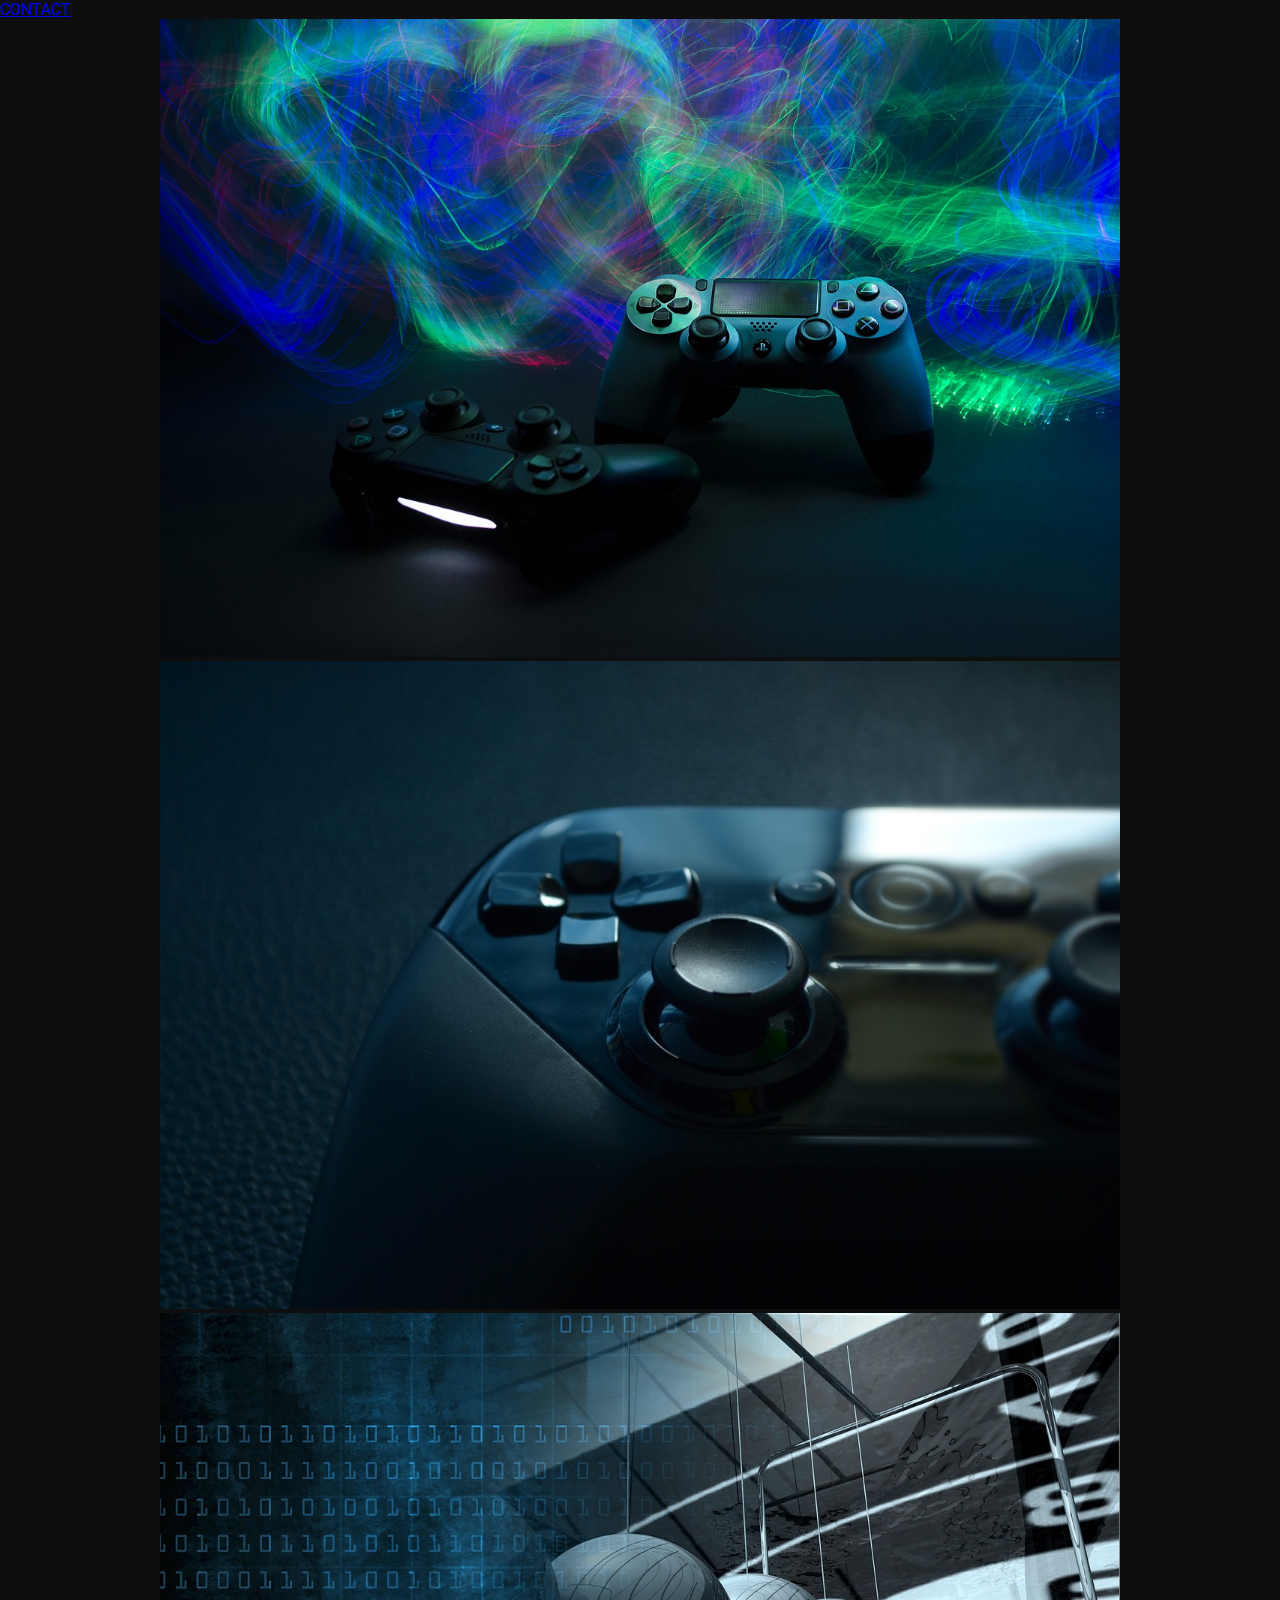
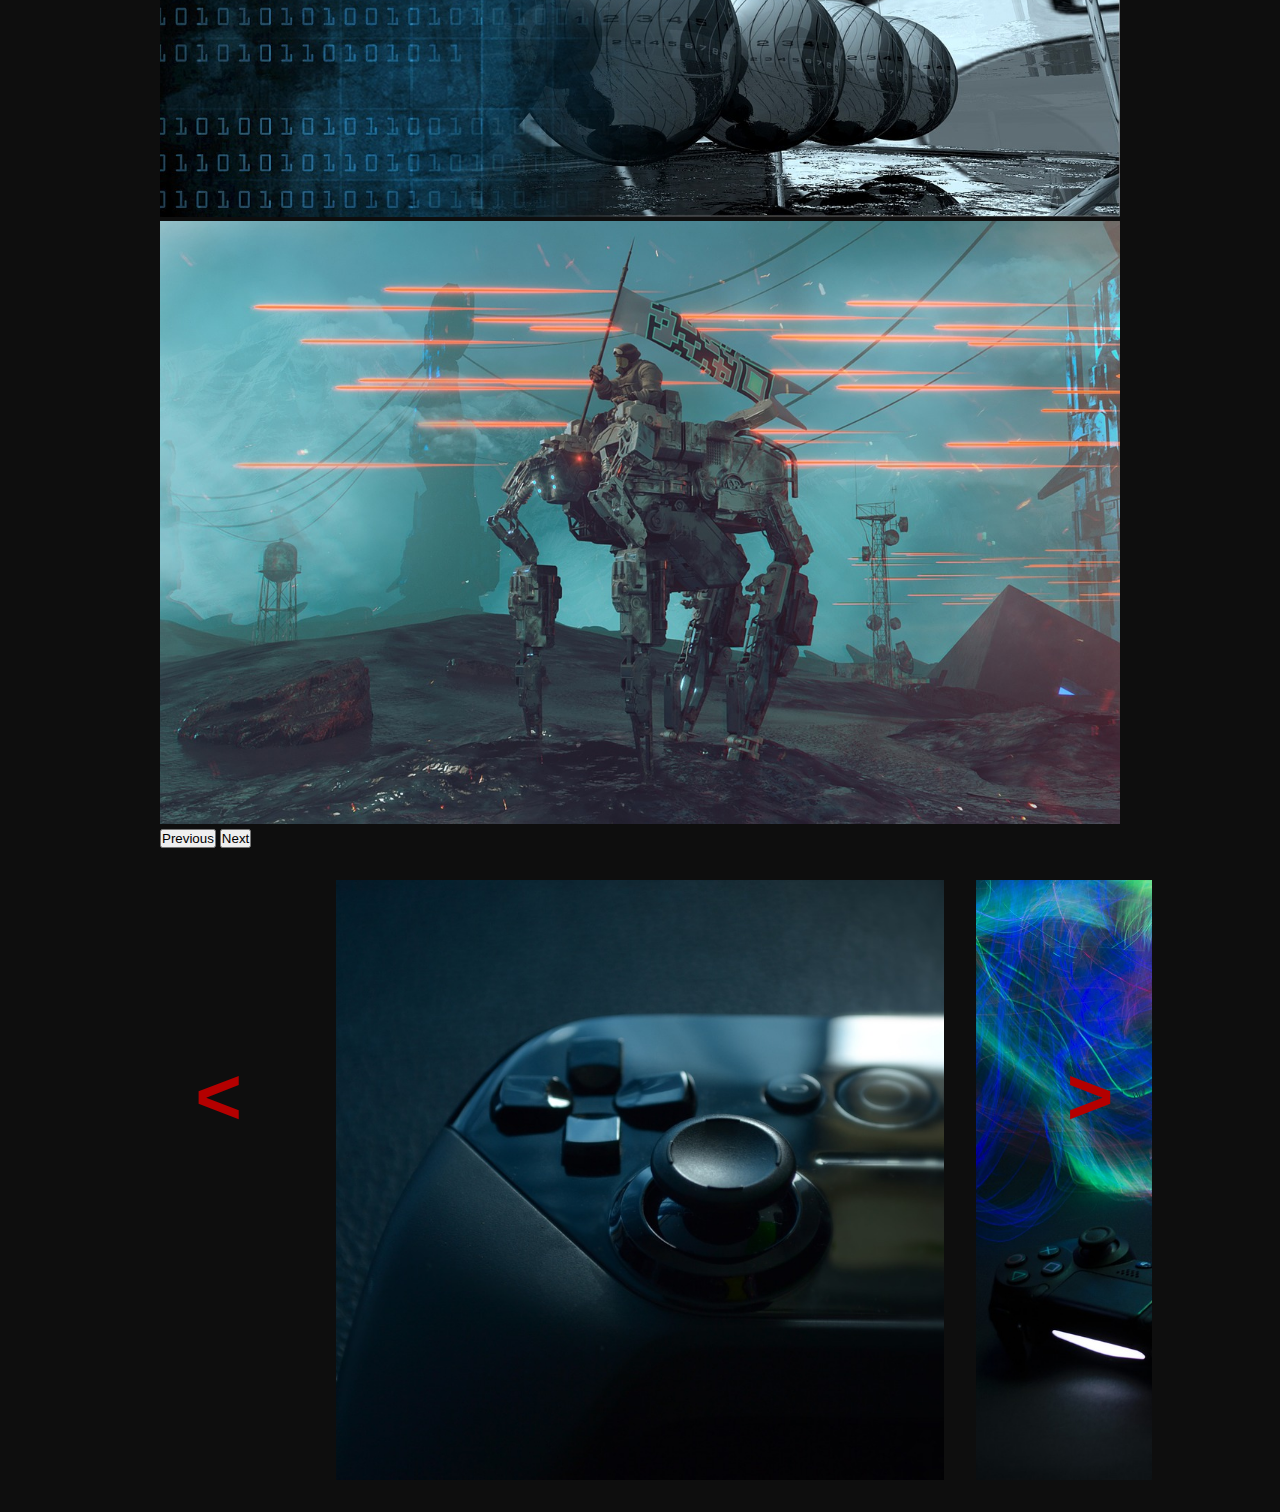
==== index.html @ 99fb5080 "Add files via upload" ====
<!DOCTYPE html>
<html lang="en">
<head>
    <meta charset="UTF-8">
    <meta name="viewport" content="width=device-width, initial-scale=1.0">
    <link rel="stylesheet" href="style.css">
    <link rel="preconnect" href="https://fonts.googleapis.com">
    <link rel="preconnect" href="https://fonts.gstatic.com" crossorigin>
    <link href="https://fonts.googleapis.com/css2?family=Roboto&display=swap" rel="stylesheet">
    <link href="https://cdn.jsdelivr.net/npm/bootstrap@5.1.1/dist/css/bootstrap.min.css" rel="stylesheet" integrity="sha384-F3w7mX95PdgyTmZZMECAngseQB83DfGTowi0iMjiWaeVhAn4FJkqJByhZMI3AhiU" crossorigin="anonymous">
    <title>tvshow</title>
</head>
<body>
    <div class="container">
        <div>
            <a href="./contact.html">CONTACT</a>
        </div>
    
    
    <div id="carouselExampleControls" class="carousel slide" data-bs-ride="carousel">
        <div class="carousel-inner">
          <div class="carousel-item active">
            <img src="./image/game-console-6603118_1280.jpg" class="d-block w-100" alt="...">
          </div>
          <div class="carousel-item">
            <img src="./image/game-controller-1532747_1280.jpg" class="d-block w-100" alt="...">
          </div>
          <div class="carousel-item">
            <img src="./image/high-tech-2098221_1280.jpg" class="d-block w-100" alt="...">
          </div>
          <div class="carousel-item">
            <img src="./image/scifi-3617337_1280.jpg" class="d-block w-100" alt="...">
          </div>
        </div>
        <button class="carousel-control-prev" type="button" data-bs-target="#carouselExampleControls" data-bs-slide="prev">
          <span class="carousel-control-prev-icon" aria-hidden="true"></span>
          <span class="visually-hidden">Previous</span>
        </button>
        <button class="carousel-control-next" type="button" data-bs-target="#carouselExampleControls" data-bs-slide="next">
          <span class="carousel-control-next-icon" aria-hidden="true"></span>
          <span class="visually-hidden">Next</span>
        </button>
      </div>
       

    
      <div class="carousel-mini">
        <button class="carousel-button carousel-button--left"><</button>
        
            <ul class="carousel-track">
                <li class="carousel-slides current-slide"><img src="./image/game-controller-1532747_1280.jpg"></li>
                <li class="carousel-slides"><img src="./image/game-console-6603118_1280.jpg"></li>
                <li class="carousel-slides"><img src="./image/scifi-3617337_1280.jpg"></li>
                <li class="carousel-slides current-slide"><img src="./image/game-controller-1532747_1280.jpg"></li>
                <li class="carousel-slides"><img src="./image/game-console-6603118_1280.jpg"></li>
                <li class="carousel-slides"><img src="./image/scifi-3617337_1280.jpg"></li>
                
            </ul>
        
        <button class="carousel-button carousel-button--right">></button>
    </div>

</div>
    <script src="script.js"></script>
    <script src="https://cdn.jsdelivr.net/npm/bootstrap@5.1.1/dist/js/bootstrap.bundle.min.js" integrity="sha384-/bQdsTh/da6pkI1MST/rWKFNjaCP5gBSY4sEBT38Q/9RBh9AH40zEOg7Hlq2THRZ" crossorigin="anonymous"></script>
</body>
</html>
---- style.css ----
*{
    padding: 0;
    margin: 0;
    box-sizing: border-box;
}

body{
    font-size: 16px;
    font-family: 'Roboto', sans-serif;
    background: rgb(14, 14, 14) !important;
    color: rgb(124, 124, 124);
}



.slide{
    width: 75%;
    margin: auto;
}

.carousel-item>img{
    object-fit: cover;
}




.showcase{
    top: 0;
    width: 100%;
    height: 75vh;
    position: relative;
}

.showcase>.svg{
    width: 100%;
    height: 100%;
    opacity: .07;
}

.showcase>div:last-child{    
    position: absolute;
    top: 50%;
    left: 50%;
    transform: translate(-50%, -50%);
    text-align: center;
}
.showcase>div>h1{
    color: #fff;
    font-size: 3.5rem;

}
.showcase>div>p{
    color:  rgb(238, 2, 2);
}




.contact{
    display: flex;
    flex-direction: row;
    width: 80vw;
    padding-bottom: 5rem;
    margin: 0 auto;
    border-bottom: 1px solid #fff;
}

.contact > div{
    display: flex;
    flex-direction: column;
    justify-content: center;
    align-items: center;
    line-height: 1.3rem;
    width: 30%;
    margin: auto;
}

.contact>div:not(:last-child){
    border-right: 1px solid rgba(255, 255, 255, .8);
}

.contact>div>img{
    width: 25%;
    height: auto;
    object-fit: contain;
    filter: invert(1);
    padding: 1rem 0;
}

.contact>div>p{
    font-size: 1.5rem;
    color:  rgb(238, 2, 2);
}

.contactform{
    display: flex;
    flex-direction: column;
    width: 80%;
    margin: 2rem auto 5rem;
    align-items: center;
    line-height: 3rem;
    position: relative;

}

.contactform > h1{
    font-size: 3rem;
    color: #fff;
}

.form>div{
    display: flex;
    flex-direction: row;
    justify-content: space-between;
    flex-wrap: wrap;
    gap: 1rem;
}
.form>div>input{
    width: 48%;
    padding: .7rem;
    background: transparent;
    outline: transparent;
    border: 1px solid rgb(59, 59, 59);
    color: whitesmoke;
}
.form>div>input:hover, textarea:hover{
    border: 1px solid rgb(180, 0, 0);
    
}

textarea{
    width: 100%;
    background: transparent;
    margin: 1rem auto;
    color: whitesmoke;
    outline: none;
}

.btn{
    bottom: -10%;
    left: 0;
    width: 25%;
    position: absolute;
    background-color: rgb(238, 2, 2);
    text-align: center;
    text-transform: uppercase;
    font-weight: 600;
    color: #fff;
    transition: ease-in-out 250ms;
}

.btn:hover{
    background-color: rgb(128, 2, 2);
}



@media screen and (max-width:768px){
    .contact{
        flex-direction: column;
        padding-bottom: 3.5rem;
    }
    .contact > div{
        width: 70%;
    }
    .contact>div:not(:last-child){
        border-right: none;        
        border-bottom: 1px solid rgba(255, 255, 255, .8);
    }
    .contactform{
        width: 65%;
        line-height: 1rem;
    }

    .contactform > h1{
        padding-bottom: 2rem ;
    }

    .form>div{
        padding-top: 1.5rem;
    }

    .form>div>input{
        width: 100%;
        margin: auto;
    }
    textarea{
        width: 100%;
        margin: 1rem auto;
    }
    .btn{
        width: 55%;
        bottom: -5%;
        padding: .7rem;
    }
}

@media screen and (max-width:480px){
    body{
        font-size: 14px;
    }
    .contact{
        padding-bottom: 2.5rem;
    }
    .contact > div{
        width: 90%;
        
    }
    .contactform{
        width: 85%;
    }
    .contactform > h1{
        font-size: 1.5rem;
    }
    .btn{
        width: 60%;
        bottom: -5%;
        padding: .4rem;
    }
}













.carousel-mini{
	width: 80vw;
	height: 600px;
	position: relative;
	margin: 2rem auto;
	overflow: hidden;

}



ul{
	list-style: none;
}

img{
	width: 100%;
	height: 100%;
	object-fit: cover;
}



.carousel-track{
	position: relative;
	width: 50vw;
	height: 100%;
	overflow: hiden;
	margin: 0 auto;
	transition: transform 250ms ease-in;
}

.carousel-slides{
	position: absolute;
	top: 0;
	bottom: 0;
	width: 100%;
	padding: 0 1rem

}

.carousel-button{
	position: absolute;
	width: 50px;
	height: 50px;
	border: none;
	border-radius: 50%;
	top: 30%;
	transform: translateY(-50%);
	font-size: 5rem;
	padding: 1rem ;
    text-align: center;
    background: transparent;
    font-weight: 600;
    color: rgb(180, 0, 0);
}

.carousel-button--left{
	left: 5%;
	z-index: 11;
}

.carousel-button--right{
	right: 5%
}

@media screen and (max-width:480px){
	.carousel-mini{
		width: 95vw;
		max-height: 300px;
	}

	img{
		object-fit: contain;
	}
}
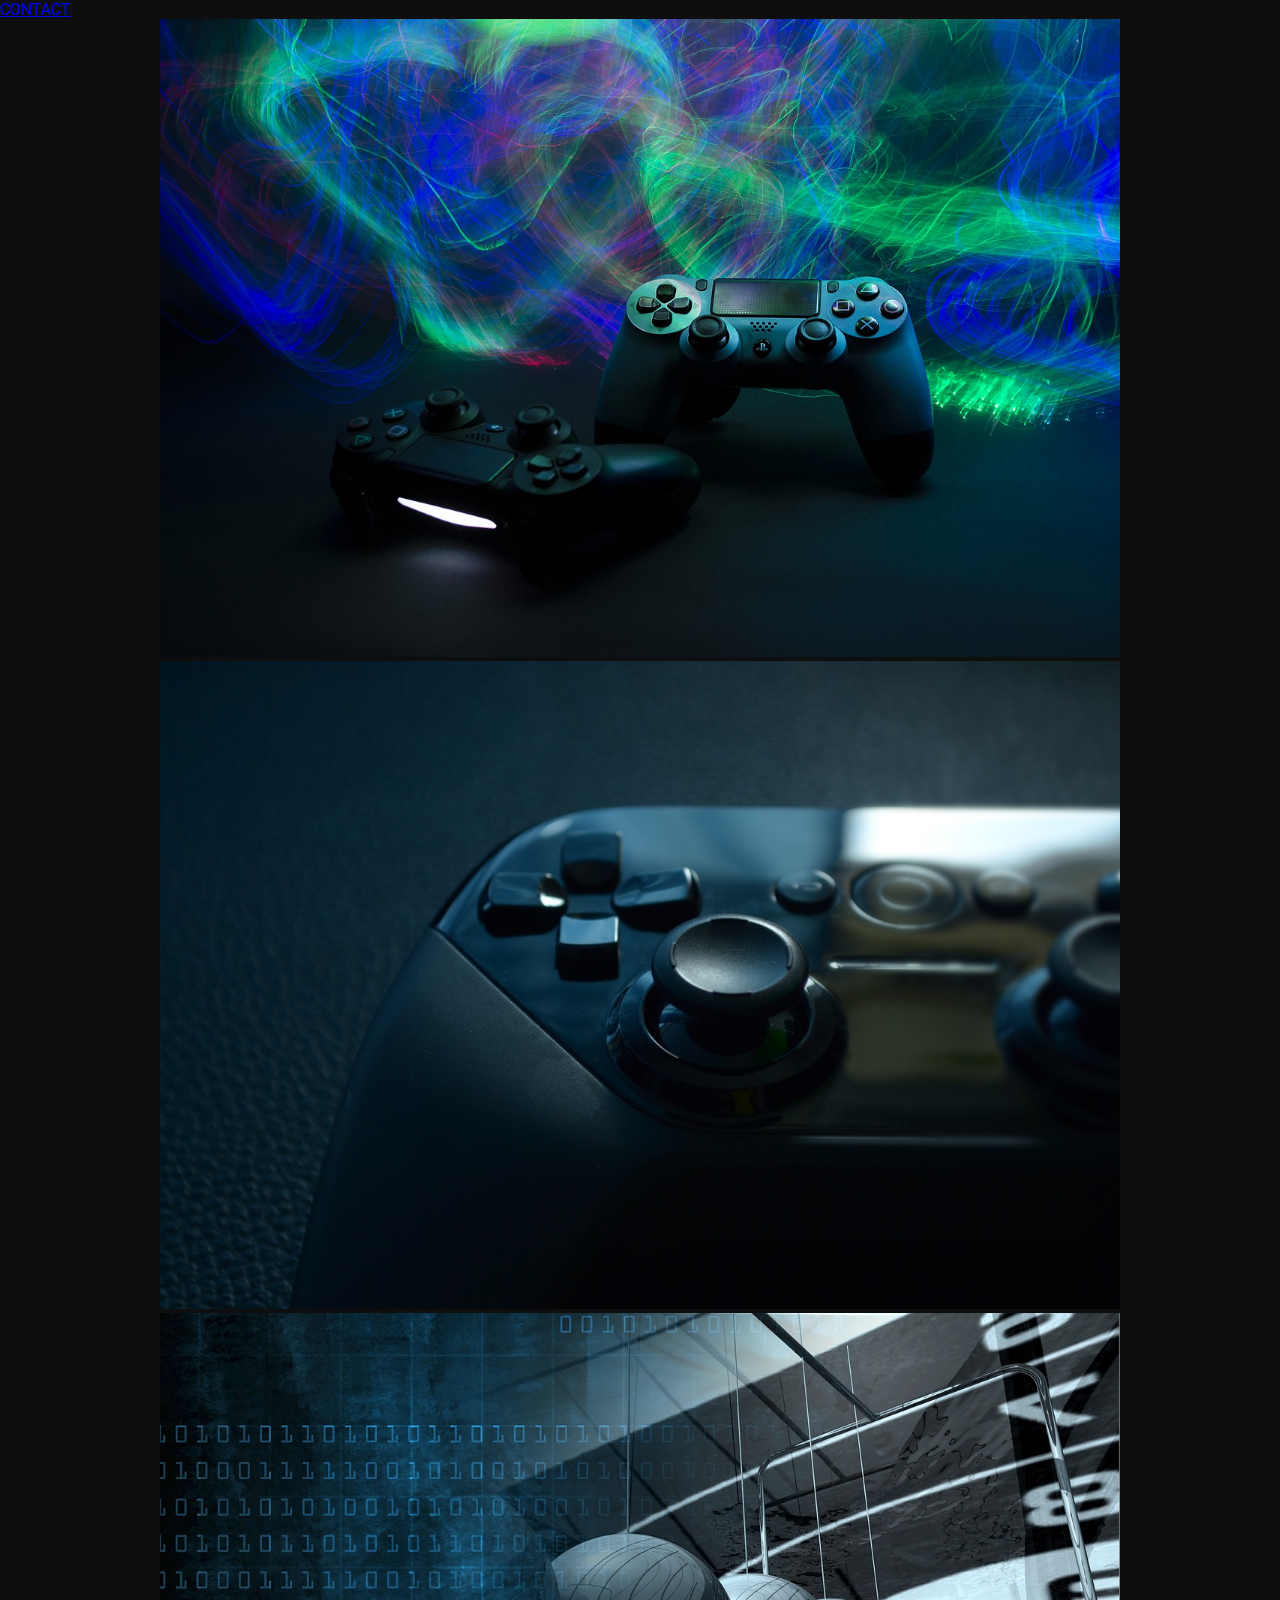
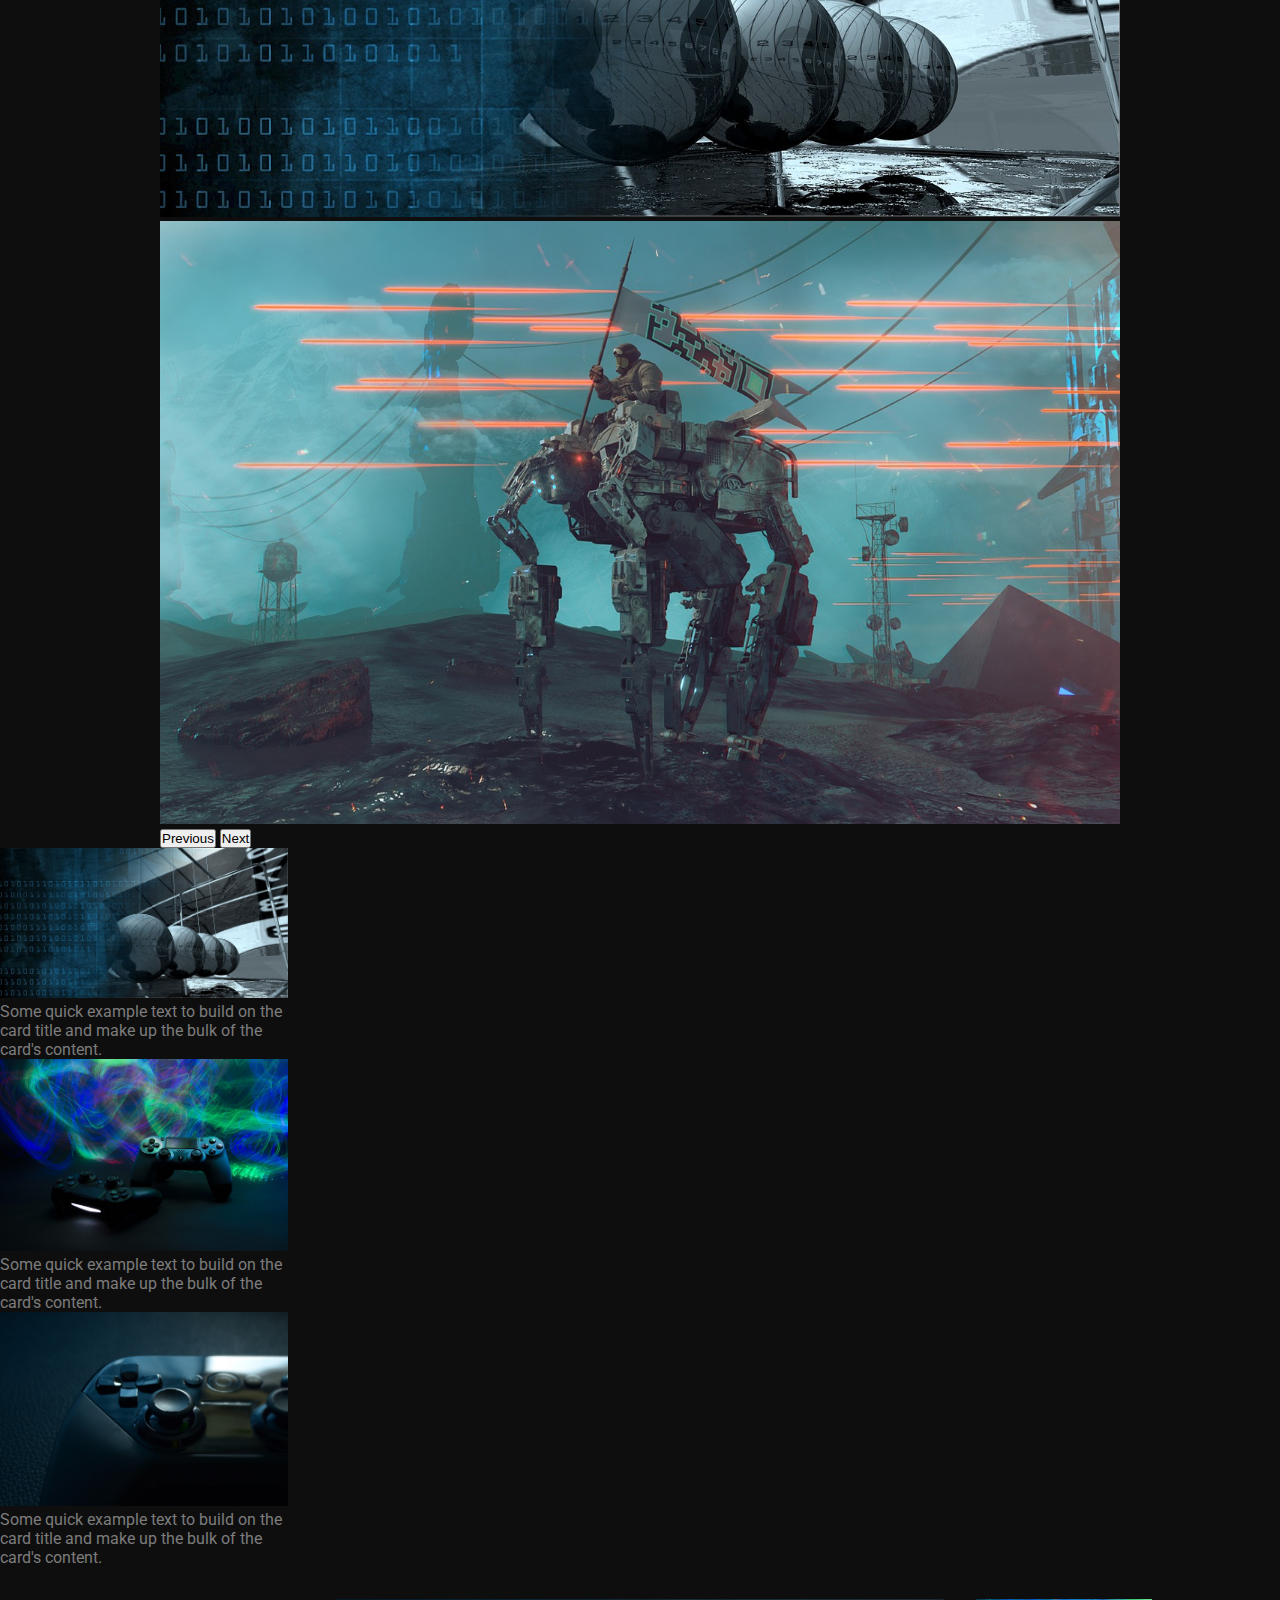
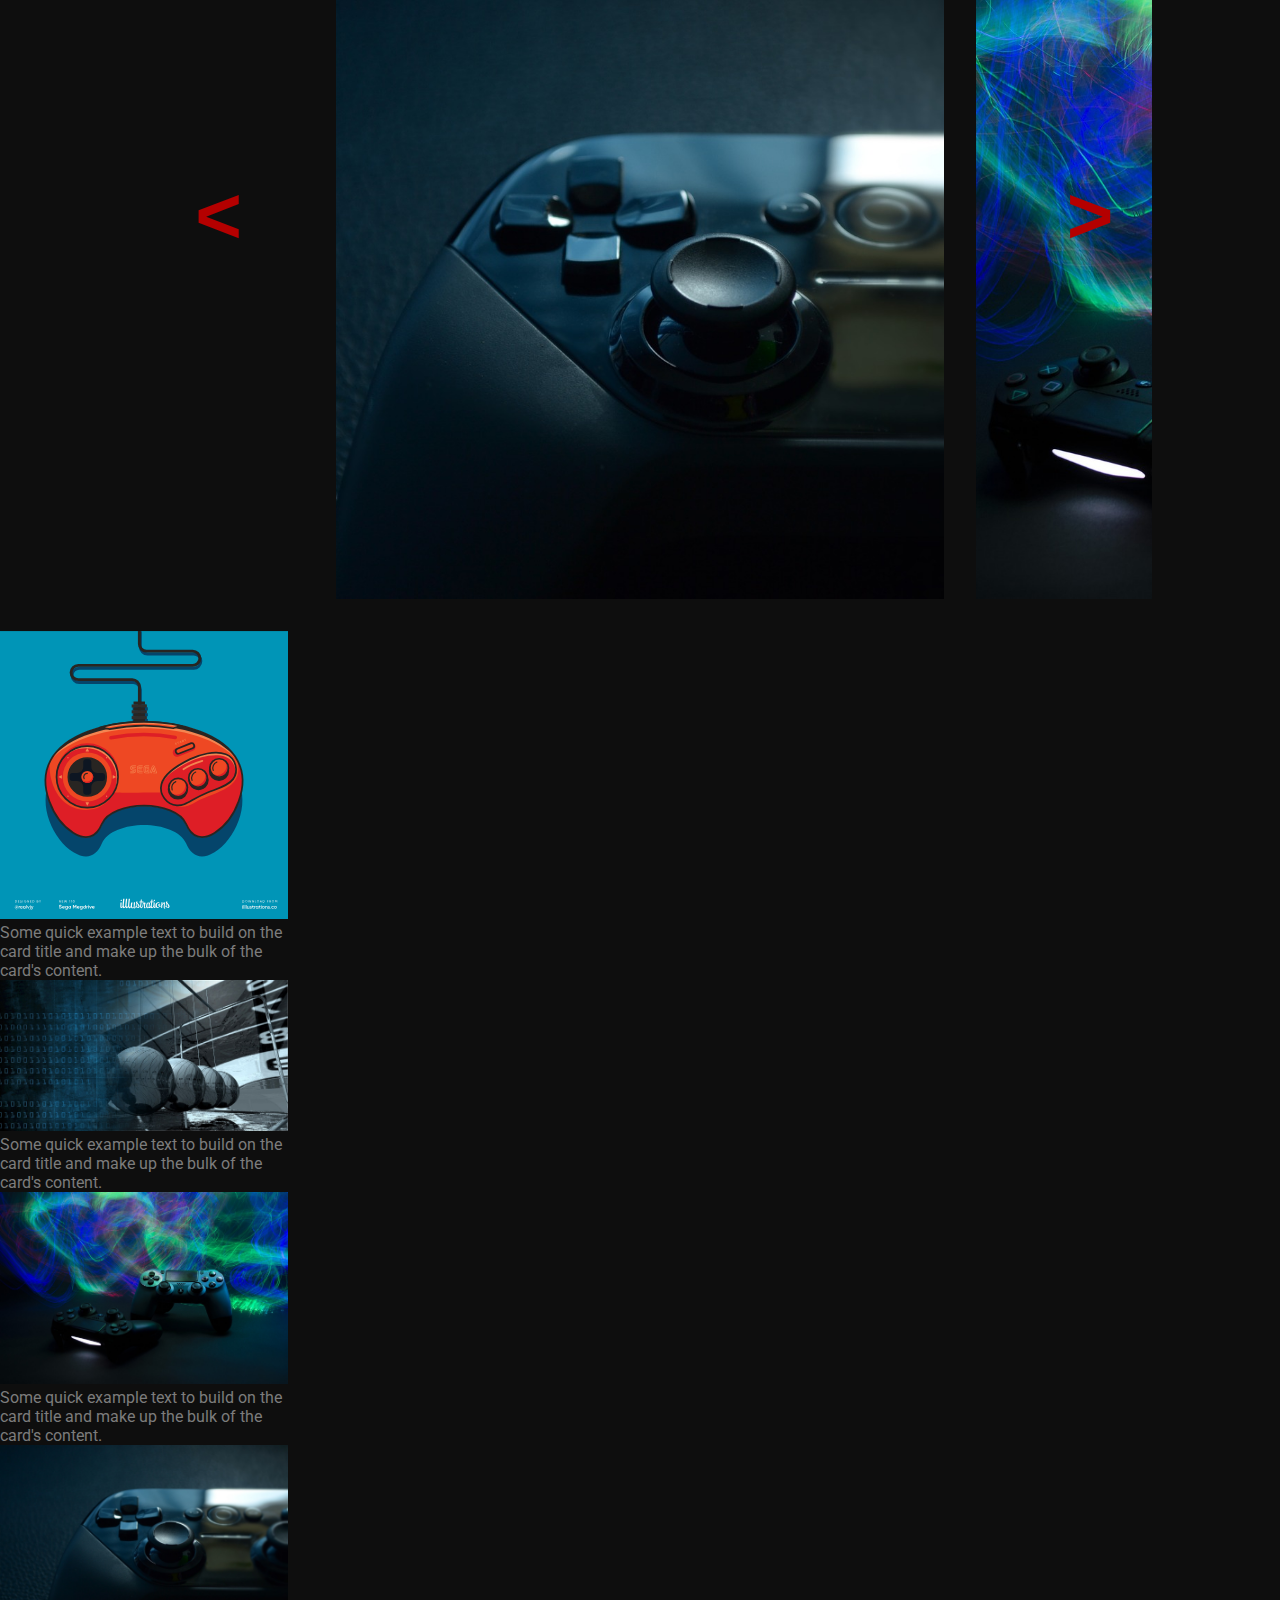
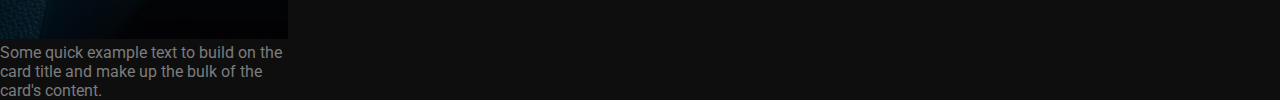
==== commit 7e69b3a1: "Update index.html" ====
--- a/index.html
+++ b/index.html
@@ -41,27 +41,89 @@
           <span class="visually-hidden">Next</span>
         </button>
       </div>
+
+
+      <div class="card-container">
+        
+        <div class="card" style="width: 18rem;">
+          <img src="./image/high-tech-2098221_1280.jpg" class="card-img-top" alt="...">
+          <div class="card-body">
+            <p class="card-text">Some quick example text to build on the card title and make up the bulk of the card's content.</p>
+          </div>
+        </div>
+        <div class="card" style="width: 18rem;">
+          <img src="./image/game-console-6603118_1280.jpg" class="card-img-top" alt="...">
+          <div class="card-body">
+            <p class="card-text">Some quick example text to build on the card title and make up the bulk of the card's content.</p>
+          </div>
+        </div>
+        <div class="card" style="width: 18rem;">
+          <img src="./image/game-controller-1532747_1280.jpg" class="card-img-top" alt="...">
+          <div class="card-body">
+            <p class="card-text">Some quick example text to build on the card title and make up the bulk of the card's content.</p>
+          </div>
+        </div>
+      </div>
+
+      
        
 
     
-      <div class="carousel-mini">
-        <button class="carousel-button carousel-button--left"><</button>
-        
-            <ul class="carousel-track">
-                <li class="carousel-slides current-slide"><img src="./image/game-controller-1532747_1280.jpg"></li>
-                <li class="carousel-slides"><img src="./image/game-console-6603118_1280.jpg"></li>
-                <li class="carousel-slides"><img src="./image/scifi-3617337_1280.jpg"></li>
-                <li class="carousel-slides current-slide"><img src="./image/game-controller-1532747_1280.jpg"></li>
-                <li class="carousel-slides"><img src="./image/game-console-6603118_1280.jpg"></li>
-                <li class="carousel-slides"><img src="./image/scifi-3617337_1280.jpg"></li>
-                
-            </ul>
-        
-        <button class="carousel-button carousel-button--right">></button>
-    </div>
+     
 
 </div>
+
+
+<div class="carousel-mini">
+  <button class="carousel-button carousel-button--left"><</button>
+  
+      <ul class="carousel-track">
+          <li class="carousel-slides current-slide"><img src="./image/game-controller-1532747_1280.jpg"></li>
+          <li class="carousel-slides"><img src="./image/game-console-6603118_1280.jpg"></li>
+          <li class="carousel-slides"><img src="./image/scifi-3617337_1280.jpg"></li>
+          <li class="carousel-slides current-slide"><img src="./image/game-controller-1532747_1280.jpg"></li>
+          <li class="carousel-slides"><img src="./image/game-console-6603118_1280.jpg"></li>
+          <li class="carousel-slides"><img src="./image/scifi-3617337_1280.jpg"></li>
+          
+      </ul>
+  
+  <button class="carousel-button carousel-button--right">></button>
+</div>
+
+
+<div class="card-container">
+  <div class="card" style="width: 18rem;">
+    <img src="./image/110-sega-megdrive.svg" class="card-img-top" alt="...">
+    <div class="card-body">
+      <p class="card-text">Some quick example text to build on the card title and make up the bulk of the card's content.</p>
+    </div>
+  </div>
+  <div class="card" style="width: 18rem;">
+    <img src="./image/high-tech-2098221_1280.jpg" class="card-img-top" alt="...">
+    <div class="card-body">
+      <p class="card-text">Some quick example text to build on the card title and make up the bulk of the card's content.</p>
+    </div>
+  </div>
+  <div class="card" style="width: 18rem;">
+    <img src="./image/game-console-6603118_1280.jpg" class="card-img-top" alt="...">
+    <div class="card-body">
+      <p class="card-text">Some quick example text to build on the card title and make up the bulk of the card's content.</p>
+    </div>
+  </div>
+  <div class="card" style="width: 18rem;">
+    <img src="./image/game-controller-1532747_1280.jpg" class="card-img-top" alt="...">
+    <div class="card-body">
+      <p class="card-text">Some quick example text to build on the card title and make up the bulk of the card's content.</p>
+    </div>
+  </div>
+</div>
+
+
+
+
+
+
     <script src="script.js"></script>
     <script src="https://cdn.jsdelivr.net/npm/bootstrap@5.1.1/dist/js/bootstrap.bundle.min.js" integrity="sha384-/bQdsTh/da6pkI1MST/rWKFNjaCP5gBSY4sEBT38Q/9RBh9AH40zEOg7Hlq2THRZ" crossorigin="anonymous"></script>
 </body>
-</html>+</html>
